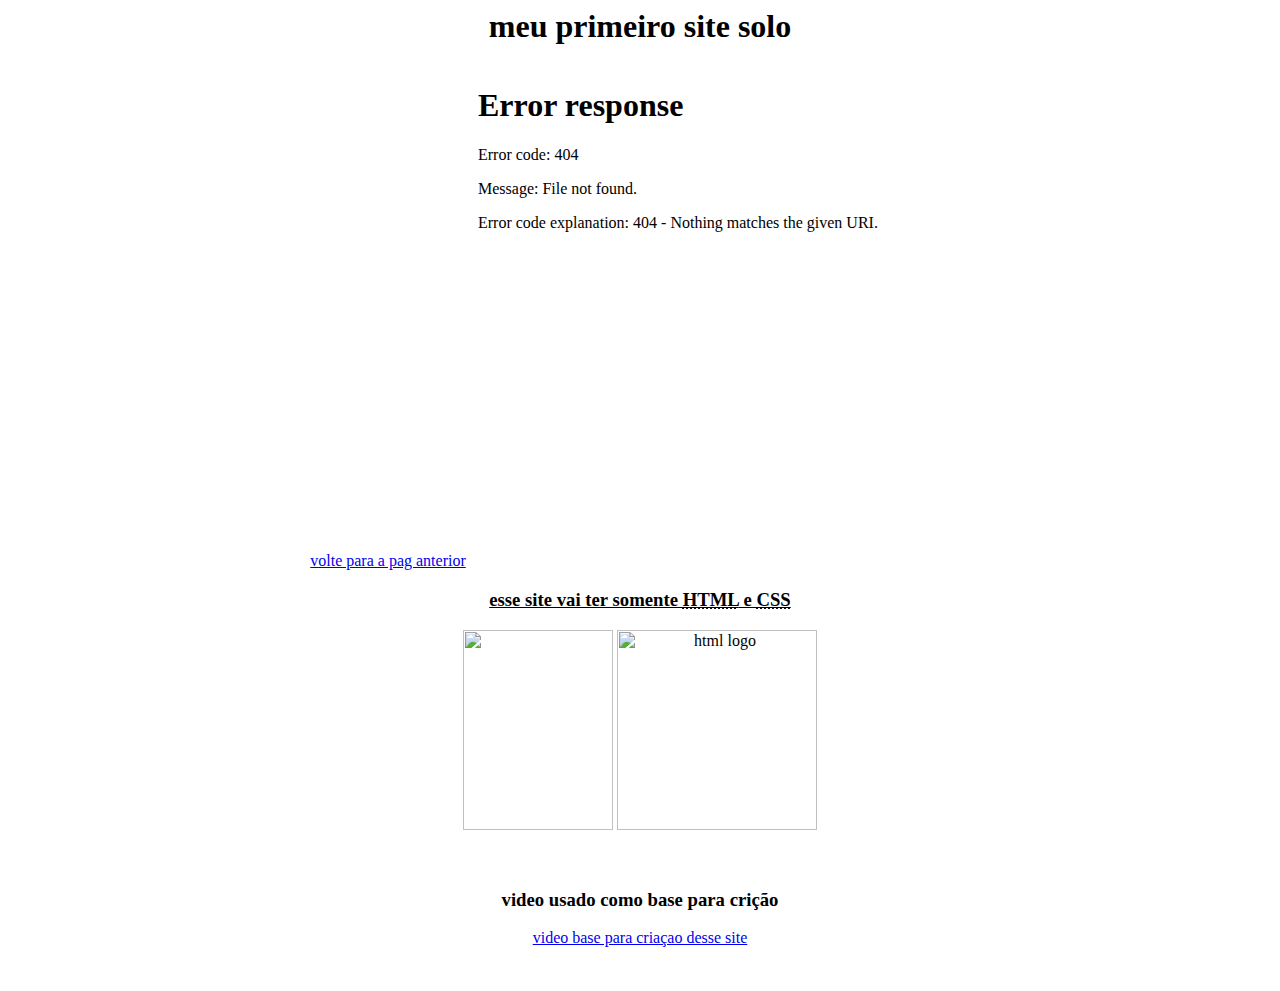
==== onepage.html @ cd0a9282 "Add files via upload" ====
<html>
    <head>
        <title>meu primeiro site </title>
        <link rel="stylesheet" href="estiloOne.css">
    </head>
    <body>
      <center>
        <h1>meu primeiro site solo </h1>
        <a href="index.html" target="_blank">volte para a pag anterior</a>
        <iframe src="gif code.gif" frameborder="0" width="500" height="500"></iframe>
        <br>
        <ins><h3>esse site vai ter somente <abbr title="Hyper Text Markup Language">HTML</abbr> e <abbr title="Cascading Style Sheets">CSS</abbr> </h3></ins>
        <img src="css logo.png"  style="width: 150;" height="200 "css logo">
        <img src="HTML logo.png" style="width: 200;" height="200" alt="html logo">
        <br><br><br>
        <h3>video usado como base para crição </h3>
        <a href="https://www.youtube.com/watch?v=Ejkb_YpuHWs&list=PLHz_AreHm4dkZ9-atkcmcBaMZdmLHft8n&index=1" target="_blank"> video base para criaçao desse site</a>
        <br><br><br>
        
        

      </center>  
    </body>
</html
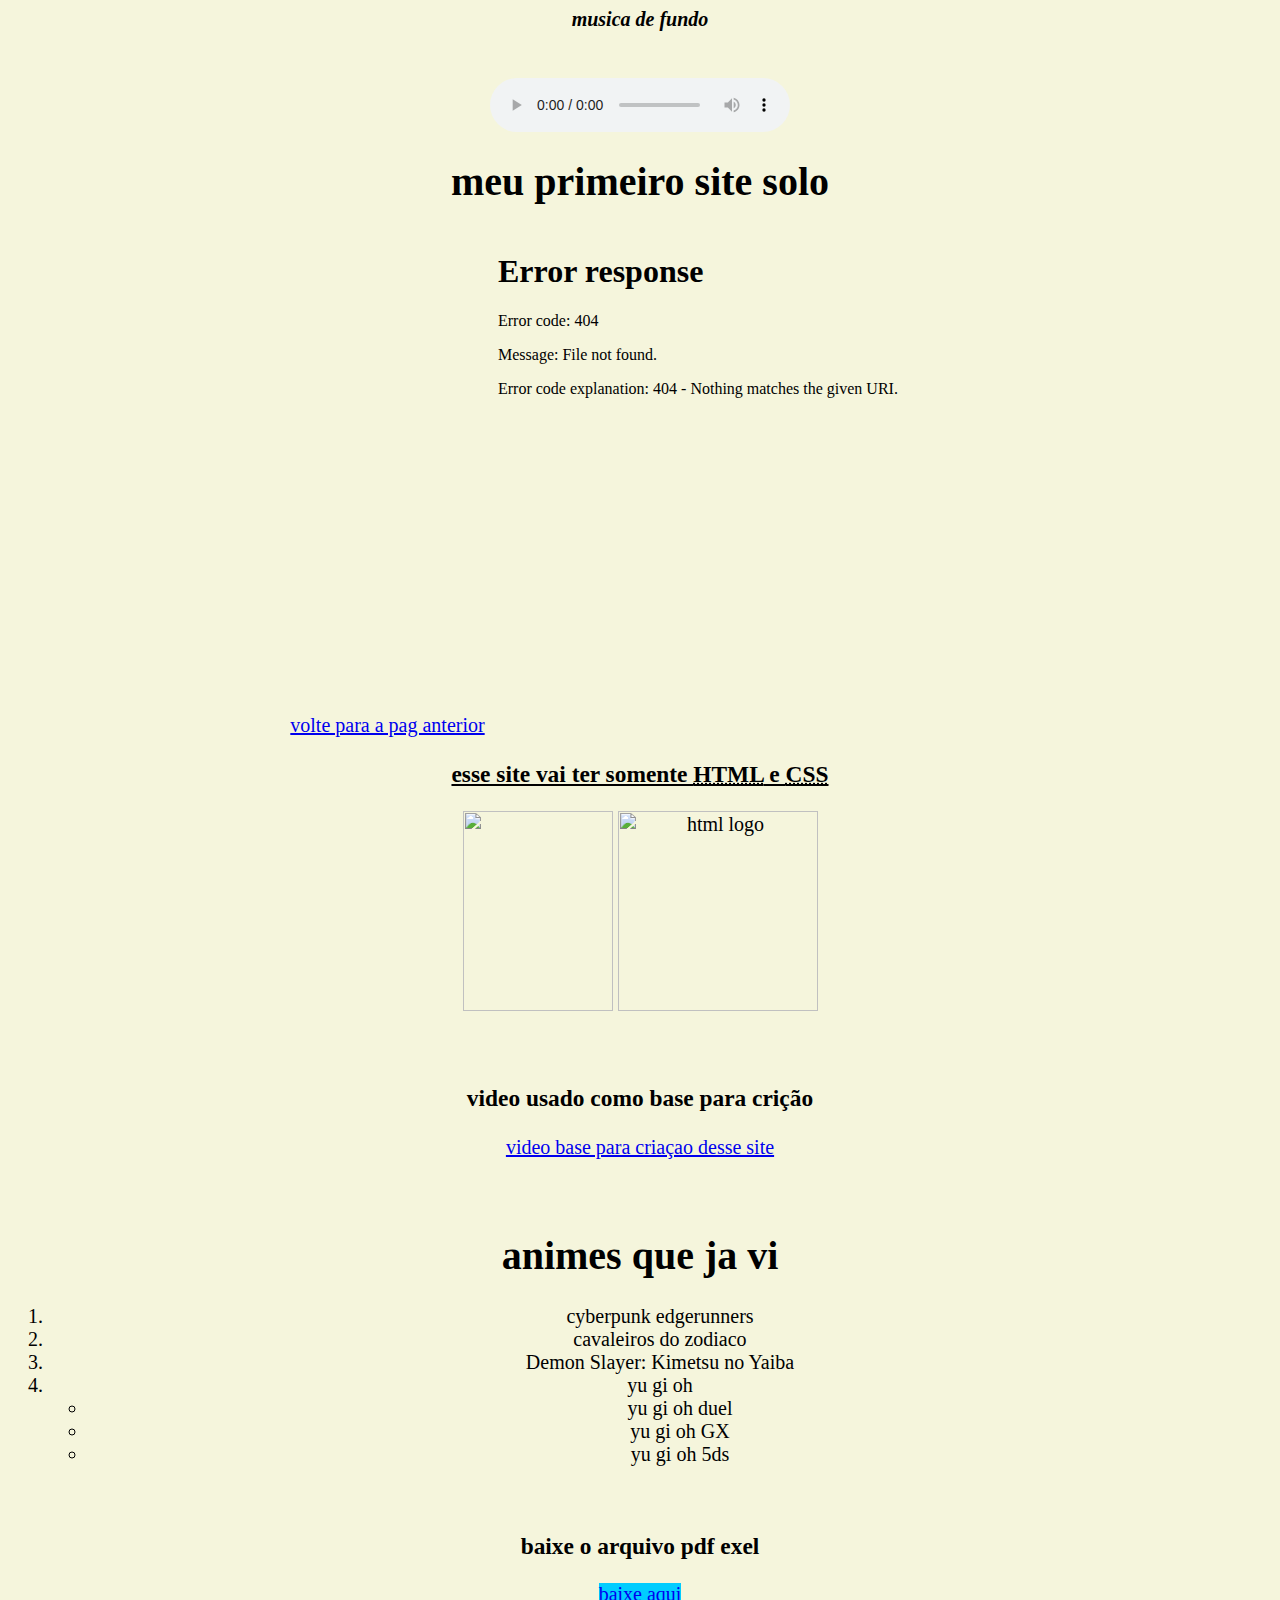
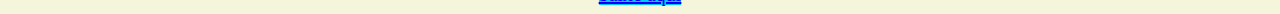
==== commit c7c6d7a5: "Add files via upload" ====
--- a/onepage.html
+++ b/onepage.html
@@ -5,6 +5,8 @@
     </head>
     <body>
       <center>
+        <h6><em> musica de fundo </em></h6>
+        <audio src="tema de fundo.mp3"autoplay loop controls>tema de fundo</audio>
         <h1>meu primeiro site solo </h1>
         <a href="index.html" target="_blank">volte para a pag anterior</a>
         <iframe src="gif code.gif" frameborder="0" width="500" height="500"></iframe>
@@ -16,6 +18,22 @@
         <h3>video usado como base para crição </h3>
         <a href="https://www.youtube.com/watch?v=Ejkb_YpuHWs&list=PLHz_AreHm4dkZ9-atkcmcBaMZdmLHft8n&index=1" target="_blank"> video base para criaçao desse site</a>
         <br><br><br>
+        <h1>animes que ja vi </h1>
+        <ol>
+          <li>cyberpunk edgerunners</li>
+          <li>cavaleiros do zodiaco</li>
+          <li>Demon Slayer: Kimetsu no Yaiba</li>
+          <li>yu gi oh</li>
+          <ul>
+            <li>yu gi oh duel</li>
+            <li>yu gi oh GX</li>
+            <li>yu gi oh 5ds</li>
+          </ul>
+        </ol>
+        <br>
+        <h3>baixe o arquivo pdf exel</h3>
+        <a style="background-color: rgb(1, 204, 255);" href="animes  ja visto.pdf">baixe aqui</a>
+        <br>
         
         
 
--- a/estiloOne.css
+++ b/estiloOne.css
@@ -0,0 +1,8 @@
+body{
+    background-color: beige;
+    font-size: 20;
+    font-family: cursive;
+    h6{
+        font-size: 20;
+    }
+}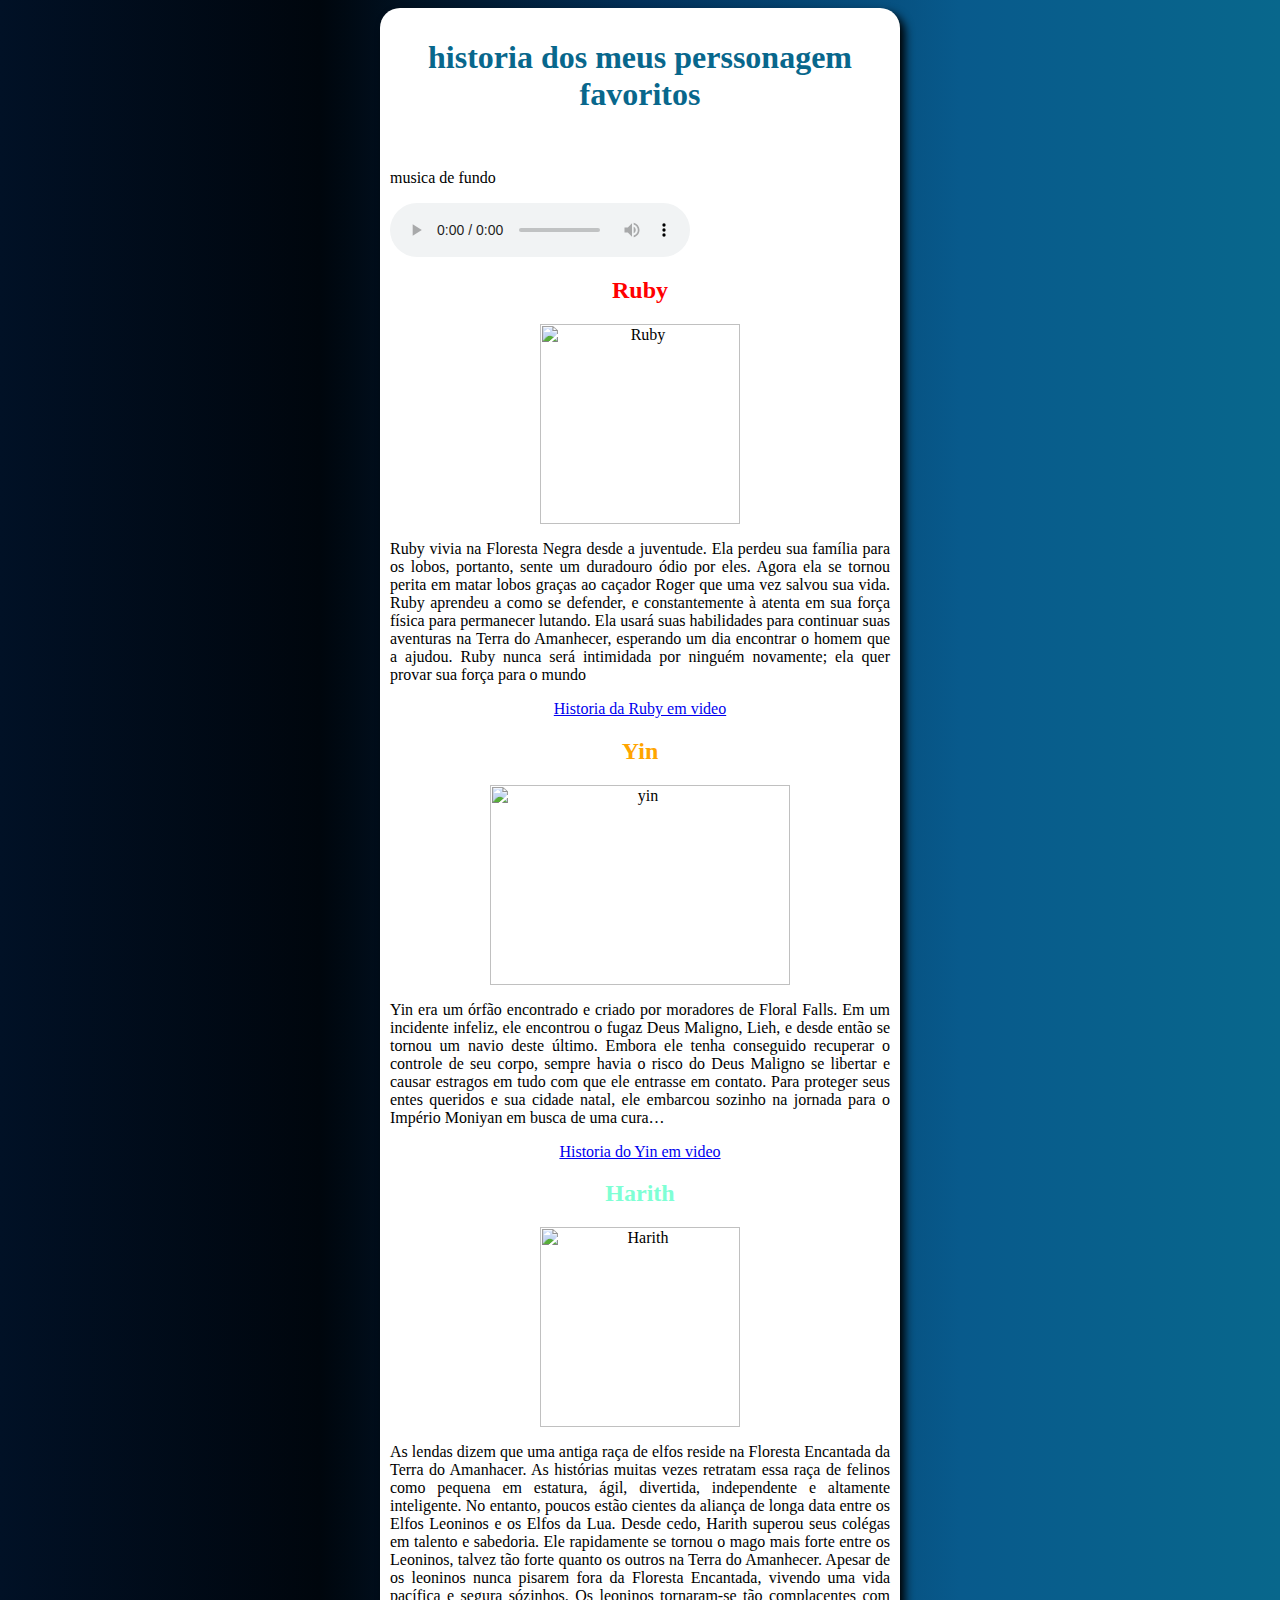
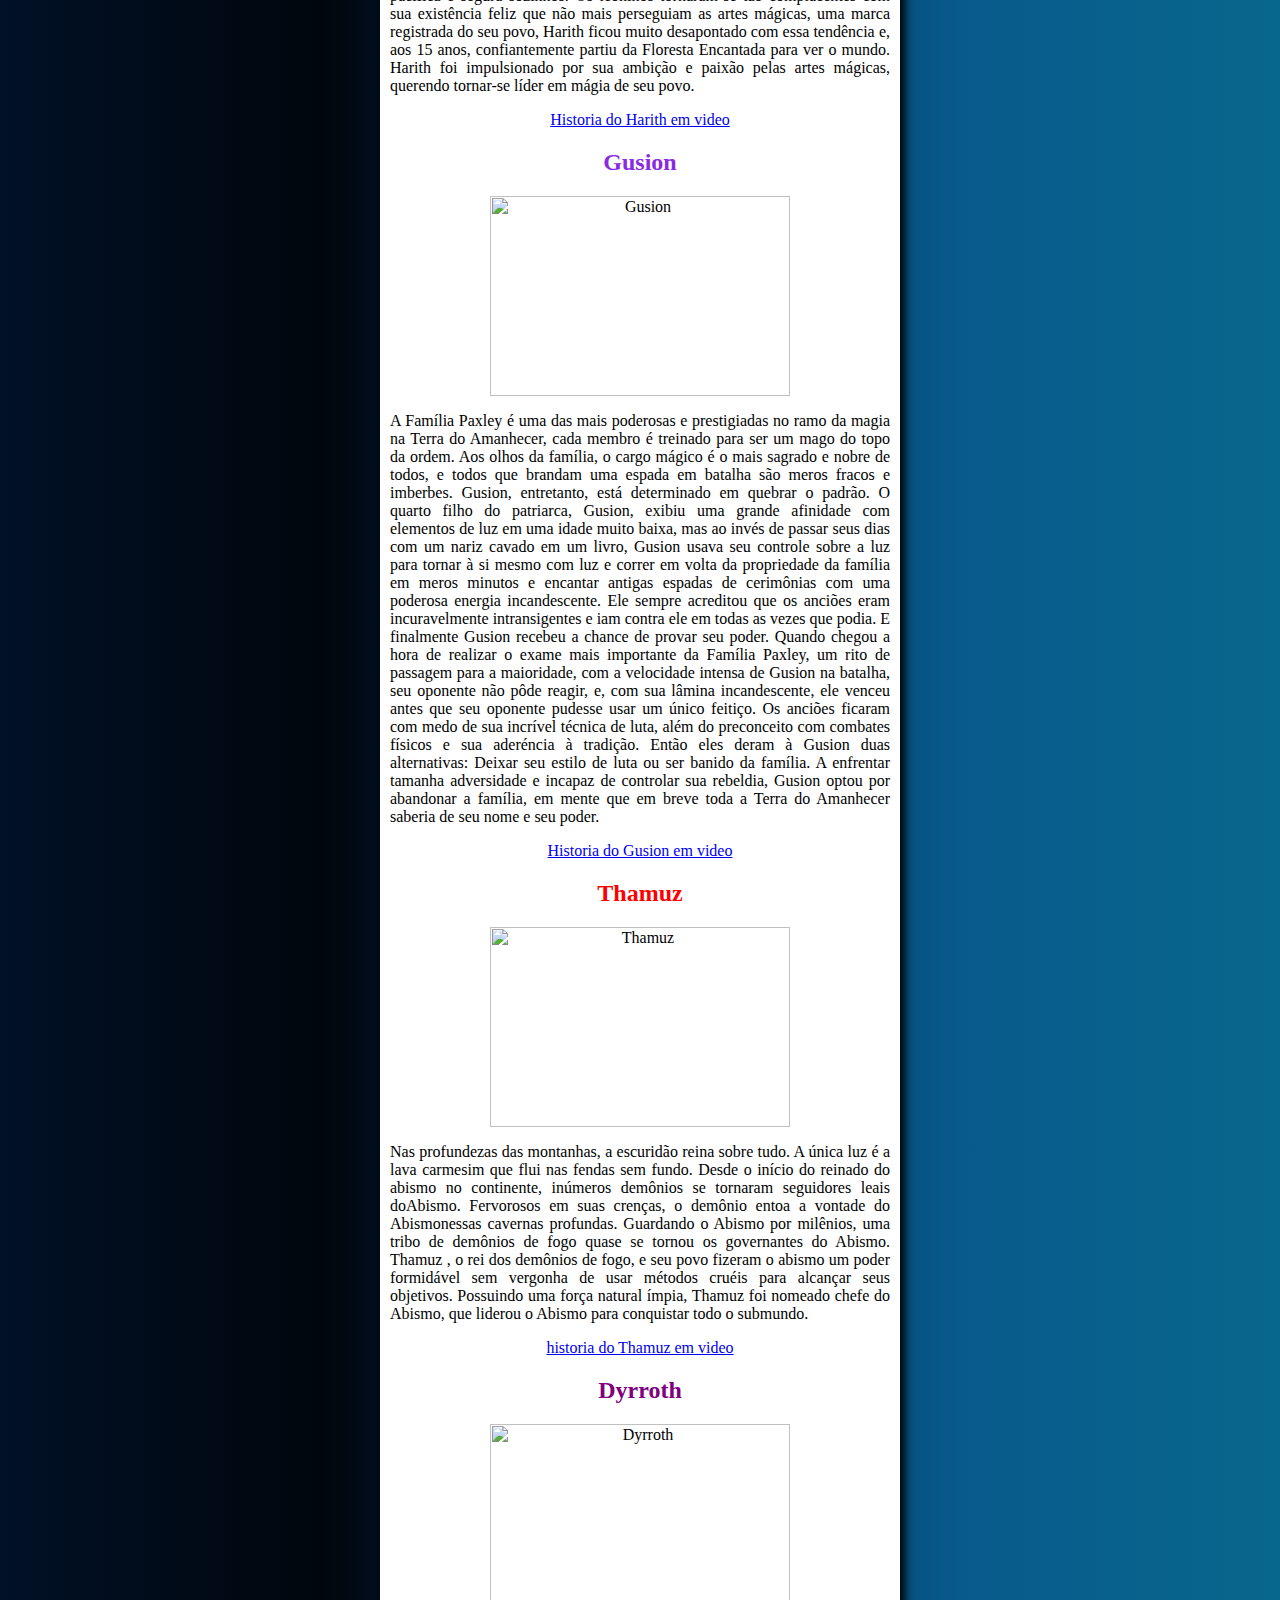
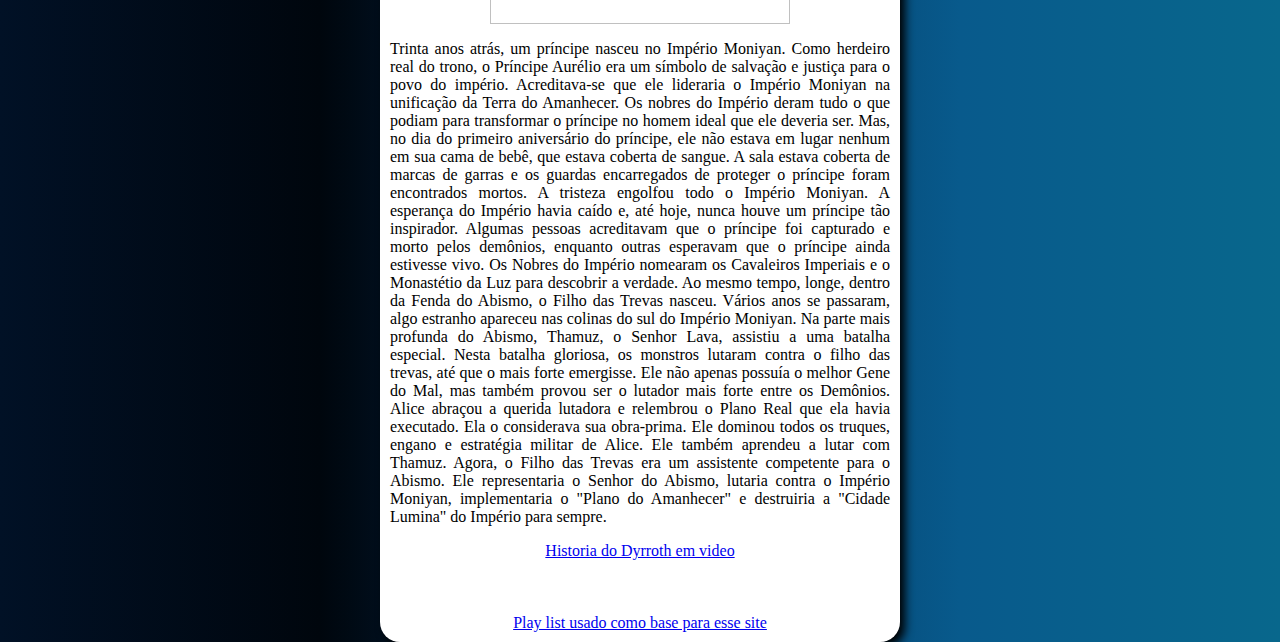
==== commit efae9d00: "Add files via upload" ====
--- a/onepage.html
+++ b/onepage.html
@@ -4,39 +4,51 @@
         <link rel="stylesheet" href="estiloOne.css">
     </head>
     <body>
+        <main>
+        <h1>historia dos meus perssonagem favoritos</h1>
+        <br>
+        <p>musica de fundo</p>
+        <audio src="Dare to be great.mp3" controls autoplay></audio>
       <center>
-        <h6><em> musica de fundo </em></h6>
-        <audio src="tema de fundo.mp3"autoplay loop controls>tema de fundo</audio>
-        <h1>meu primeiro site solo </h1>
-        <a href="index.html" target="_blank">volte para a pag anterior</a>
-        <iframe src="gif code.gif" frameborder="0" width="500" height="500"></iframe>
+        <h2 style="color: red;">Ruby</h2>
+        <img src="https://pm1.aminoapps.com/8038/fbfa786c70cdfbe6757f104a72aded86f4b9b5b2r1-495-620v2_hq.jpg" alt="Ruby" height="200" width="200">
+        <p>Ruby vivia na Floresta Negra desde a juventude. Ela perdeu sua família para os lobos, portanto, sente um duradouro ódio por eles. Agora ela se tornou perita em matar lobos graças ao caçador Roger que uma vez salvou sua vida. Ruby aprendeu a como se defender, e constantemente à atenta em sua força física para permanecer lutando. Ela usará suas habilidades para continuar suas aventuras na Terra do Amanhecer, esperando um dia encontrar o homem que a ajudou. Ruby nunca será intimidada por ninguém novamente; ela quer provar sua força para o mundo</p>
+        <a href="https://www.youtube.com/watch?v=zxSzBvoV2rQ"target=blank>Historia da Ruby em video</a>
         <br>
-        <ins><h3>esse site vai ter somente <abbr title="Hyper Text Markup Language">HTML</abbr> e <abbr title="Cascading Style Sheets">CSS</abbr> </h3></ins>
-        <img src="css logo.png"  style="width: 150;" height="200 "css logo">
-        <img src="HTML logo.png" style="width: 200;" height="200" alt="html logo">
-        <br><br><br>
-        <h3>video usado como base para crição </h3>
-        <a href="https://www.youtube.com/watch?v=Ejkb_YpuHWs&list=PLHz_AreHm4dkZ9-atkcmcBaMZdmLHft8n&index=1" target="_blank"> video base para criaçao desse site</a>
-        <br><br><br>
-        <h1>animes que ja vi </h1>
-        <ol>
-          <li>cyberpunk edgerunners</li>
-          <li>cavaleiros do zodiaco</li>
-          <li>Demon Slayer: Kimetsu no Yaiba</li>
-          <li>yu gi oh</li>
-          <ul>
-            <li>yu gi oh duel</li>
-            <li>yu gi oh GX</li>
-            <li>yu gi oh 5ds</li>
-          </ul>
-        </ol>
+        <h2>Yin</h2>
+        <center>
+        <img src="https://images-wixmp-ed30a86b8c4ca887773594c2.wixmp.com/f/87f1d34d-2002-4608-b166-a5c6fac0f344/deykla1-e7dd9b92-f548-4f01-8df5-a304b2870ba3.png/v1/fill/w_1024,h_576/yin_mobile_legends_png_transparant_by_dechunf_deykla1-fullview.png?token=eyJ0eXAiOiJKV1QiLCJhbGciOiJIUzI1NiJ9.[base64].jPjhLATXUMC1nMUo2690BDK_ZMWPDPwtxs9ngOcQL34" alt="yin" height="200" width="300">
+        <p>Yin era um órfão encontrado e criado por moradores de Floral Falls. Em um incidente infeliz, ele encontrou o fugaz Deus Maligno, Lieh, e desde então se tornou um navio deste último. Embora ele tenha conseguido recuperar o controle de seu corpo, sempre havia o risco do Deus Maligno se libertar e causar estragos em tudo com que ele entrasse em contato. Para proteger seus entes queridos e sua cidade natal, ele embarcou sozinho na jornada para o Império Moniyan em busca de uma cura…</p>
+        <a href="https://www.youtube.com/watch?v=PCPhpd3OaMI"target=blank >Historia do Yin em video</a>
         <br>
-        <h3>baixe o arquivo pdf exel</h3>
-        <a style="background-color: rgb(1, 204, 255);" href="animes  ja visto.pdf">baixe aqui</a>
+        <h2 style="color: aquamarine;">Harith</h2>
+        <img src="https://i.pinimg.com/564x/5f/1d/29/5f1d298318a384045136ff08d3d614a3.jpg" alt="Harith" width="200" height="200">
+        <p>As lendas dizem que uma antiga raça de elfos reside na Floresta Encantada da Terra do Amanhacer. As histórias muitas vezes retratam essa raça de felinos como pequena em estatura, ágil, divertida, independente e altamente inteligente. No entanto, poucos estão cientes da aliança de longa data entre os Elfos Leoninos e os Elfos da Lua.
+
+          Desde cedo, Harith superou seus colégas em talento e sabedoria. Ele rapidamente se tornou o mago mais forte entre os Leoninos, talvez tão forte quanto os outros na Terra do Amanhecer. Apesar de os leoninos nunca pisarem fora da Floresta Encantada, vivendo uma vida pacífica e segura sózinhos. Os leoninos tornaram-se tão complacentes com sua existência feliz que não mais perseguiam as artes mágicas, uma marca registrada do seu povo, Harith ficou muito desapontado com essa tendência e, aos 15 anos, confiantemente partiu da Floresta Encantada para ver o mundo. Harith foi impulsionado por sua ambição e paixão pelas artes mágicas, querendo tornar-se líder em mágia de seu povo.</p>
+          <a href="https://www.youtube.com/watch?v=zlE-rpTO1L0&pp=ygUjaGlzdMOzcmlhIGRhIGhhcml0aCBtb2JpbGUgbGVnZW5kcyA%3D"target=blank>Historia do Harith em video</a>
+          <br>
+        <h2 style="color: blueviolet;">Gusion</h2>
+        <img src="https://images-wixmp-ed30a86b8c4ca887773594c2.wixmp.com/f/468b0186-a313-47cf-8800-ee1e1ec9de14/dfefeby-33b88196-dec5-4740-ba55-1a5d630523ab.png/v1/fill/w_978,h_817/mobile_legends___gusion_ravamp_by_rad_zero_dfefeby-pre.png?token=eyJ0eXAiOiJKV1QiLCJhbGciOiJIUzI1NiJ9.[base64].hF9tLPvM8KSap9Ml6kxVi8zPkByJ4tRmgHDxEo1BxX4" alt="Gusion" height="200" width="300">
+        <p>A Família Paxley é uma das mais poderosas e prestigiadas no ramo da magia na Terra do Amanhecer, cada membro é treinado para ser um mago do topo da ordem. Aos olhos da família, o cargo mágico é o mais sagrado e nobre de todos, e todos que brandam uma espada em batalha são meros fracos e imberbes. Gusion, entretanto, está determinado em quebrar o padrão. O quarto filho do patriarca, Gusion, exibiu uma grande afinidade com elementos de luz em uma idade muito baixa, mas ao invés de passar seus dias com um nariz cavado em um livro, Gusion usava seu controle sobre a luz para tornar à si mesmo com luz e correr em volta da propriedade da família em meros minutos e encantar antigas espadas de cerimônias com uma poderosa energia incandescente. Ele sempre acreditou que os anciões eram incuravelmente intransigentes e iam contra ele em todas as vezes que podia. E finalmente Gusion recebeu a chance de provar seu poder. Quando chegou a hora de realizar o exame mais importante da Família Paxley, um rito de passagem para a maioridade, com a velocidade intensa de Gusion na batalha, seu oponente não pôde reagir, e, com sua lâmina incandescente, ele venceu antes que seu oponente pudesse usar um único feitiço. Os anciões ficaram com medo de sua incrível técnica de luta, além do preconceito com combates físicos e sua aderéncia à tradição. Então eles deram à Gusion duas alternativas: Deixar seu estilo de luta ou ser banido da família. A enfrentar tamanha adversidade e incapaz de controlar sua rebeldia, Gusion optou por abandonar a família, em mente que em breve toda a Terra do Amanhecer saberia de seu nome e seu poder.</p>
+        <a href="https://www.youtube.com/watch?v=sNnL3dTE9iw"target=blank>Historia do Gusion em video </a>
         <br>
-        
-        
+        <h2 style="color: red;">Thamuz</h2>
+        <img src="https://i.pinimg.com/564x/1c/94/e4/1c94e49e344eb472a234f572babc051e.jpg" alt="Thamuz" height="200" width="300">
+        <p>Nas profundezas das montanhas, a escuridão reina sobre tudo. A única luz é a lava carmesim que flui nas fendas sem fundo. Desde o início do reinado do abismo no continente, inúmeros demônios se tornaram seguidores leais doAbismo. Fervorosos em suas crenças, o demônio entoa a vontade do Abismonessas cavernas profundas.
 
-      </center>  
+          Guardando o Abismo por milênios, uma tribo de demônios de fogo quase se tornou os governantes do Abismo. Thamuz , o rei dos demônios de fogo, e seu povo fizeram o abismo um poder formidável sem vergonha de usar métodos cruéis para alcançar seus objetivos. Possuindo uma força natural ímpia, Thamuz foi nomeado chefe do Abismo, que liderou o Abismo para conquistar todo o submundo.</p>
+          <a href="https://www.youtube.com/watch?v=bj78Wj3nlhs&pp=ygUjaGlzdMOzcmlhIGRhIHRoYW11eiBtb2JpbGUgbGVnZW5kcyA%3D" target="_blank">historia do Thamuz em video</a>
+          <br>
+           <h2 style="color: purple;">Dyrroth</h2>
+           <img src="https://images-wixmp-ed30a86b8c4ca887773594c2.wixmp.com/f/2ec970f4-1706-4915-9a93-41f3d9c8202c/deofmtw-43477b59-629f-4bfe-8778-0f87a7721d02.png/v1/fill/w_1192,h_670/mobile_legends_dyrroth_scalebore_4k_png_by_divoras_deofmtw-pre.png?token=eyJ0eXAiOiJKV1QiLCJhbGciOiJIUzI1NiJ9.[base64].ynMUv6OpQ-7zxEdsP_MwEjTnKTu3qdW94pMBdG2dQ0k" alt="Dyrroth" width="300" height="200">
+           <p>Trinta anos atrás, um príncipe nasceu no Império Moniyan. Como herdeiro real do trono, o Príncipe Aurélio era um símbolo de salvação e justiça para o povo do império. Acreditava-se que ele lideraria o Império Moniyan na unificação da Terra do Amanhecer. Os nobres do Império deram tudo o que podiam para transformar o príncipe no homem ideal que ele deveria ser. Mas, no dia do primeiro aniversário do príncipe, ele não estava em lugar nenhum em sua cama de bebê, que estava coberta de sangue. A sala estava coberta de marcas de garras e os guardas encarregados de proteger o príncipe foram encontrados mortos. A tristeza engolfou todo o Império Moniyan. A esperança do Império havia caído e, até hoje, nunca houve um príncipe tão inspirador. Algumas pessoas acreditavam que o príncipe foi capturado e morto pelos demônios, enquanto outras esperavam que o príncipe ainda estivesse vivo. Os Nobres do Império nomearam os Cavaleiros Imperiais e o Monastétio da Luz para descobrir a verdade. Ao mesmo tempo, longe, dentro da Fenda do Abismo, o Filho das Trevas nasceu. Vários anos se passaram, algo estranho apareceu nas colinas do sul do Império Moniyan. Na parte mais profunda do Abismo, Thamuz, o Senhor Lava, assistiu a uma batalha especial. Nesta batalha gloriosa, os monstros lutaram contra o filho das trevas, até que o mais forte emergisse. Ele não apenas possuía o melhor Gene do Mal, mas também provou ser o lutador mais forte entre os Demônios. Alice abraçou a querida lutadora e relembrou o Plano Real que ela havia executado. Ela o considerava sua obra-prima. Ele dominou todos os truques, engano e estratégia militar de Alice. Ele também aprendeu a lutar com Thamuz. Agora, o Filho das Trevas era um assistente competente para o Abismo. Ele representaria o Senhor do Abismo, lutaria contra o Império Moniyan, implementaria o "Plano do Amanhecer" e destruiria a "Cidade Lumina" do Império para sempre.</p>
+           <a href="https://www.youtube.com/watch?v=9Lq7T2sYxhk&pp=ygUkaGlzdMOzcmlhIGRhIGR5cnJvdGggbW9iaWxlIGxlZ2VuZHMg" target="_blank">Historia do Dyrroth em video </a>
+           <br>
+           <br>
+           <br>
+           <br>
+     <a href="https://youtube.com/playlist?list=PLHz_AreHm4dkZ9-atkcmcBaMZdmLHft8n&si=ffQGiJTO2YcMyxRS"target=blanck>Play list usado como base para esse site</a>
+      </main>
     </body>
 </html--- a/estiloOne.css
+++ b/estiloOne.css
@@ -1,8 +1,24 @@
 body{
-    background-color: beige;
-    font-size: 20;
-    font-family: cursive;
-    h6{
-        font-size: 20;
-    }
-}+    
+    height: 100%;
+    background-image: linear-gradient(to right , #011126 , #00060D , #023059,#085A8C,#08678C)
+}
+main{
+    box-shadow: 5px 5px 10px black;
+    border-radius: 20px;
+    margin: auto;
+    background-color: white;
+    width: 500;
+    padding: 10
+
+}
+h1{
+    color:#08678C;
+    text-align: center;
+}
+h2{
+    color: orange;
+}
+p{
+    text-align: justify;
+}
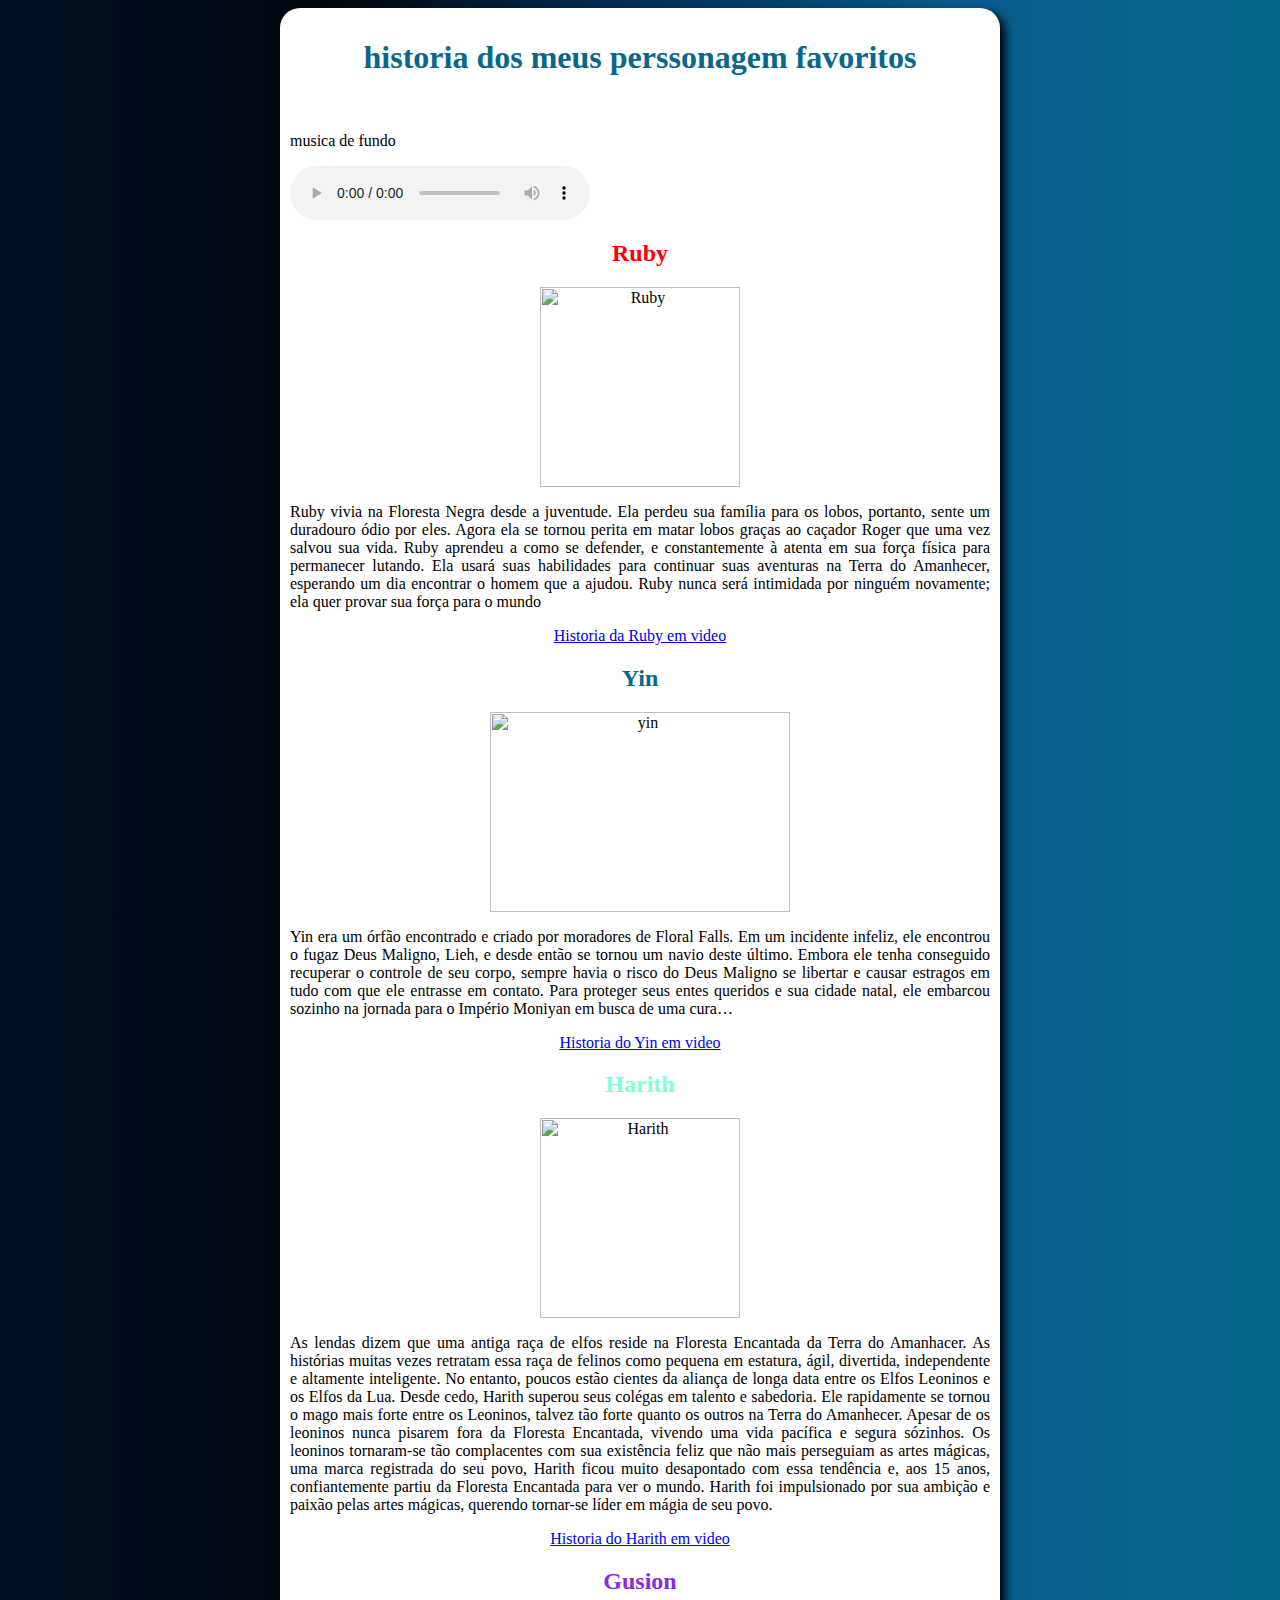
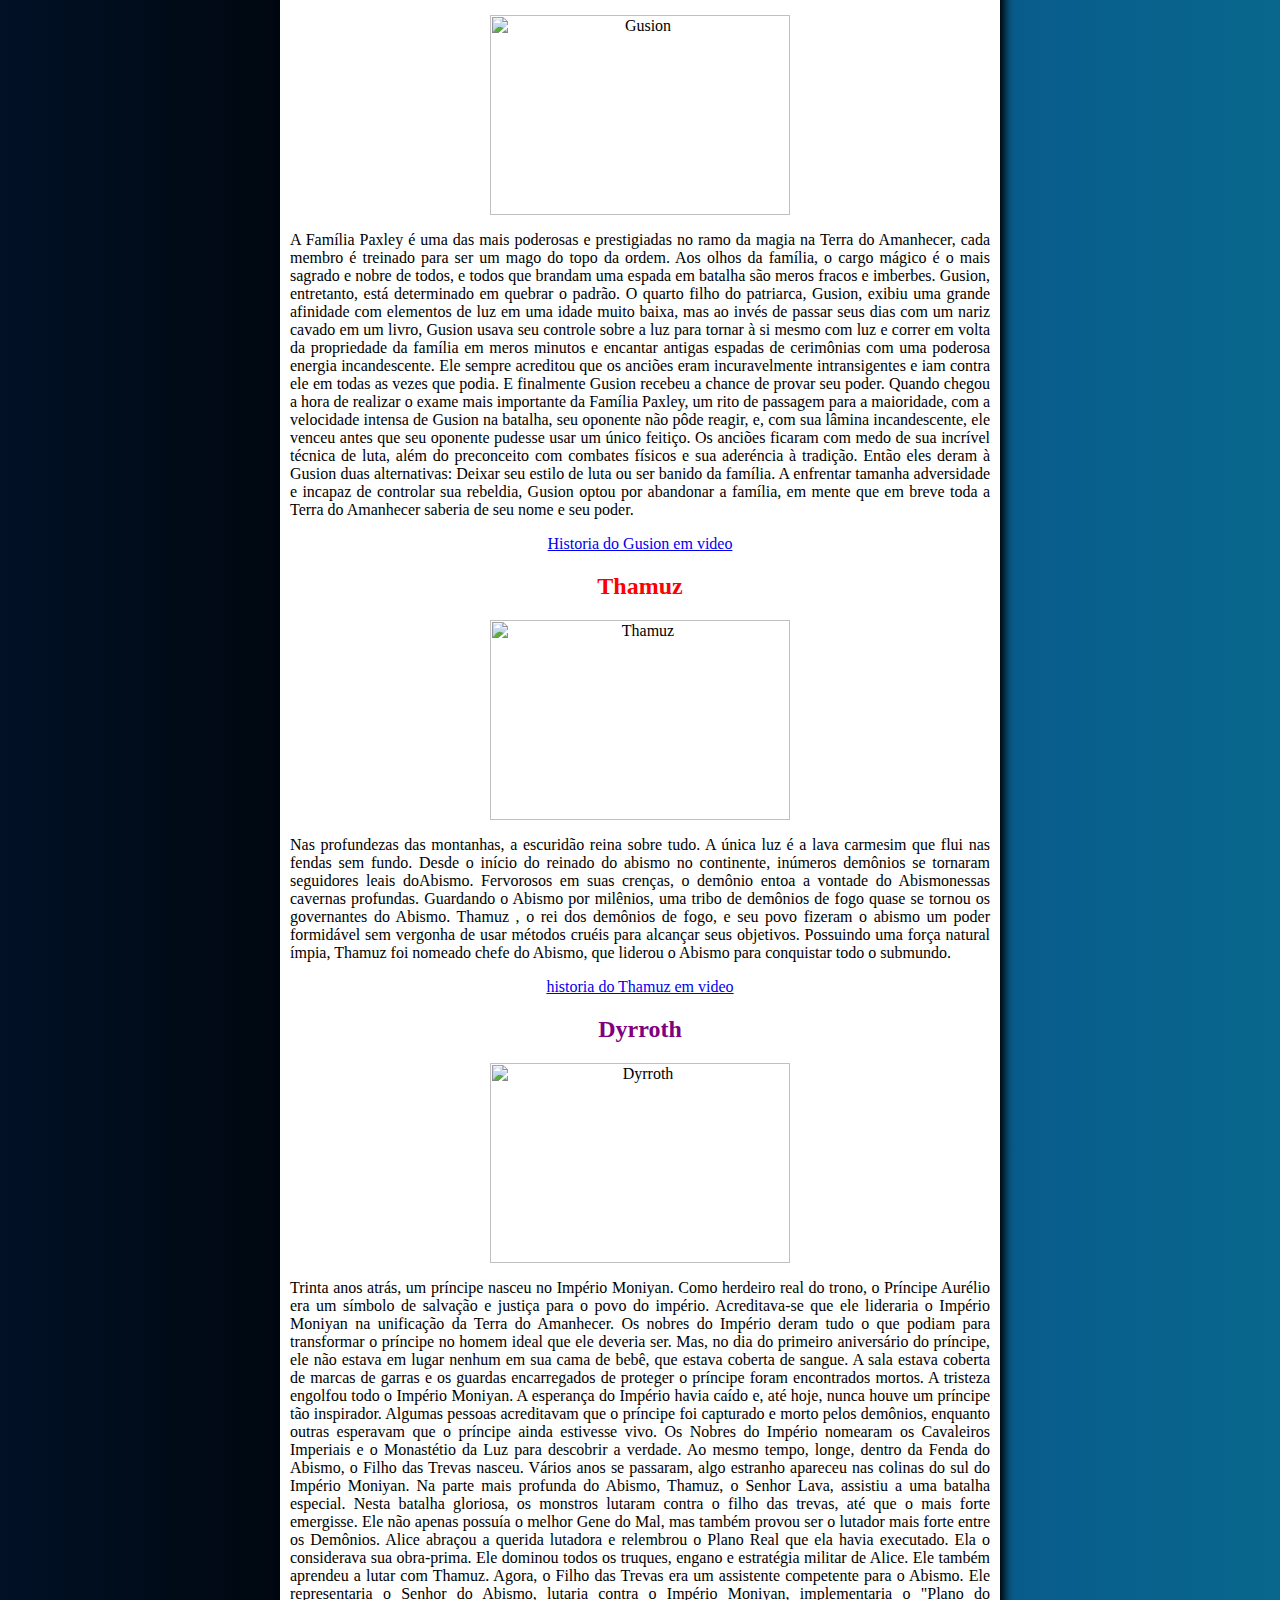
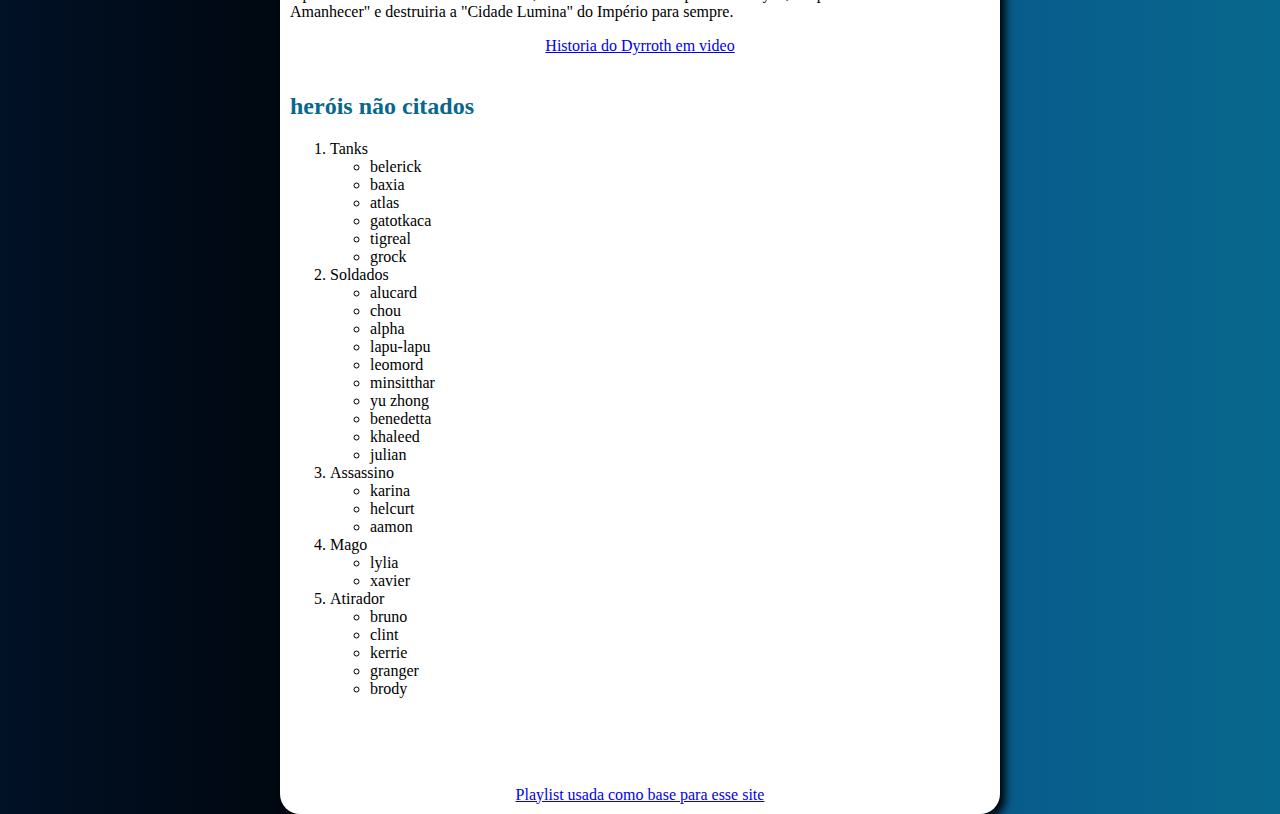
==== commit 30549b85: "Add files via upload" ====
--- a/onepage.html
+++ b/onepage.html
@@ -46,9 +46,55 @@
            <a href="https://www.youtube.com/watch?v=9Lq7T2sYxhk&pp=ygUkaGlzdMOzcmlhIGRhIGR5cnJvdGggbW9iaWxlIGxlZ2VuZHMg" target="_blank">Historia do Dyrroth em video </a>
            <br>
            <br>
+           <h2 style="text-align: left;">heróis não citados</h2>
+           <ol>
+            <li>Tanks</li>
+             <ul>
+            <li>belerick</li>
+            <li>baxia</li>
+            <li>atlas</li>
+            <li>gatotkaca</li>
+            <li>tigreal</li>
+            <li>grock</li>
+             </ul>
+            <li> Soldados</li>
+             <ul>
+              <li>alucard</li>
+              <li>chou</li>
+              <li>alpha</li>
+              <li>lapu-lapu</li>
+              <li>leomord</li>
+              <li>minsitthar</li>
+              <li>yu zhong</li>
+              <li>benedetta</li>
+              <li>khaleed</li>
+              <li>julian</li>
+             </ul>
+            <li>Assassino</li>
+             <ul>
+              <li>karina</li>
+              <li>helcurt</li>
+              <li>aamon</li>
+             </ul>
+            <li>Mago</li>
+             <ul>
+              <li>lylia</li>
+              <li>xavier</li>
+             </ul>
+            <li>Atirador</li>
+             <ul>
+              <li>bruno</li>
+              <li>clint</li>
+              <li>kerrie</li>
+              <li>granger</li>
+              <li>brody</li>
+             </ul>
+           </ol>
            <br>
            <br>
-     <a href="https://youtube.com/playlist?list=PLHz_AreHm4dkZ9-atkcmcBaMZdmLHft8n&si=ffQGiJTO2YcMyxRS"target=blanck>Play list usado como base para esse site</a>
+           <br>
+           <br>
+     <a href="https://youtube.com/playlist?list=PLHz_AreHm4dkZ9-atkcmcBaMZdmLHft8n&si=ffQGiJTO2YcMyxRS"target=blanck>Playlist usada como base para esse site</a>
       </main>
     </body>
 </html--- a/estiloOne.css
+++ b/estiloOne.css
@@ -8,7 +8,7 @@
     border-radius: 20px;
     margin: auto;
     background-color: white;
-    width: 500;
+    width: 700;
     padding: 10
 
 }
@@ -17,8 +17,11 @@
     text-align: center;
 }
 h2{
-    color: orange;
+    color:#08678C;
 }
 p{
     text-align: justify;
 }
+ol{
+    text-align: left;
+}